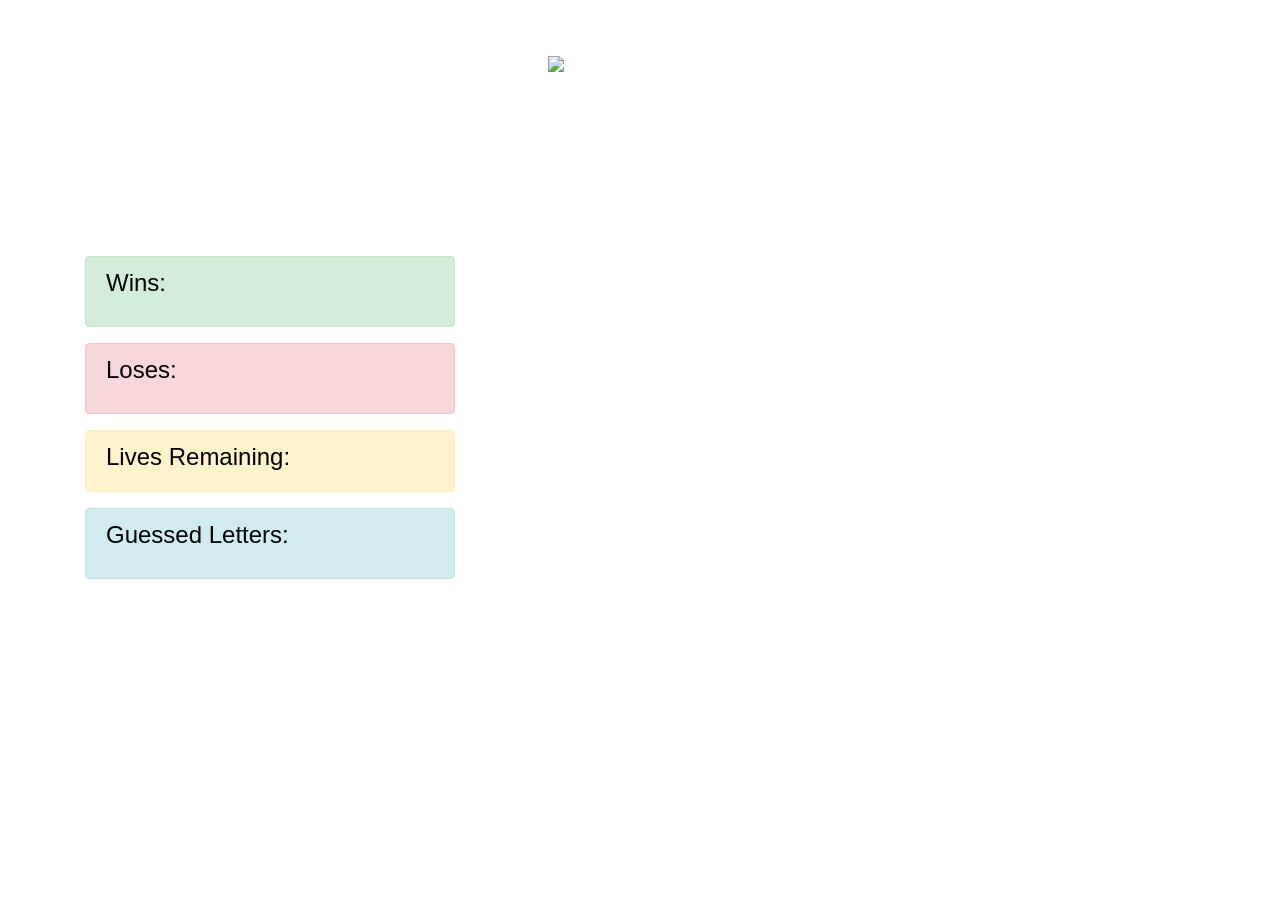
==== index.html @ 741bb67c "added styling for css and developed game.js file" ====
<!DOCTYPE html>
<html lang="en">
<head>
    <meta charset="UTF-8">
    <meta name="viewport" content="width=device-width, initial-scale=1.0">
    <meta http-equiv="X-UA-Compatible" content="ie=edge">
    <title>Document</title>
    <link rel="stylesheet" href="https://stackpath.bootstrapcdn.com/bootstrap/4.3.1/css/bootstrap.min.css" integrity="sha384-ggOyR0iXCbMQv3Xipma34MD+dH/1fQ784/j6cY/iJTQUOhcWr7x9JvoRxT2MZw1T" crossorigin="anonymous">
    <link rel="stylesheet" href="assets/css/style.css" type="text/css">
    
</head>
<body>
        <header class="main-header">
            <h1>Guess the 90's best hits</h1>
        </header>

        <div class="container-fluid" id="mainbody">
        <audio>    
            <source src="assets/sounds/mambo.mp3" type="audio/mp3">
        </audio>

        <div id="main-container" class="container">
            <div class="col-md-2 px-0 middle" id="mainpicture">
                <img class="img-fluid" src="https://d1w5e52g85ucd3.cloudfront.net/static/images/external/img/skybar/8861/1/flyer/back-to-the-90-s.png"  alt="throwback to the 90s">
            </div>
            <div class="left-side">
                <div class="wins alert alert-success col-md-4" role="alert">
                    <h4>Wins: </h4>
                    <p id="numWins"></p>
                </div>
                <div class="losses alert alert-danger col-md-4" role="alert">
                    <h4>Loses: </h4>
                    <p id="numLosses"></p>
                </div>
            </div>
            <div class="right-side"></div>
            <div class="numGuesses alert alert-warning col-md-4" role="alert">
                    <h4><span id="numGuesses"></span>Lives Remaining: </h4>
            </div>
            <div class="guessedLetters alert alert-info col-md-4" role="alert">
                    <h4>Guessed Letters: </h4>
                    <p id="guessedLetters"></p>
            </div> 
            
            
            
        </div>
    </div>

    <link rel="stylesheet" href="assets/javascript/game.js" type="text/javascript">
    <script src="https://code.jquery.com/jquery-3.3.1.slim.min.js" integrity="sha384-q8i/X+965DzO0rT7abK41JStQIAqVgRVzpbzo5smXKp4YfRvH+8abtTE1Pi6jizo" crossorigin="anonymous"></script>
<script src="https://cdnjs.cloudflare.com/ajax/libs/popper.js/1.14.7/umd/popper.min.js" integrity="sha384-UO2eT0CpHqdSJQ6hJty5KVphtPhzWj9WO1clHTMGa3JDZwrnQq4sF86dIHNDz0W1" crossorigin="anonymous"></script>
<script src="https://stackpath.bootstrapcdn.com/bootstrap/4.3.1/js/bootstrap.min.js" integrity="sha384-JjSmVgyd0p3pXB1rRibZUAYoIIy6OrQ6VrjIEaFf/nJGzIxFDsf4x0xIM+B07jRM" crossorigin="anonymous"></script>
</body>
</html>
---- assets/css/style.css ----
body {
    font-family: Arial, "Helvetica Neue", Helvetica, sans-serif;
    font-size: 24px;
    line-height: 40px;
    color: white;
    background: url("https://www.pedestrian.tv/content/uploads/2019/05/will-smith-90s-site-637x397.png")
  }
  
  * {
    box-sizing: border-box;
  }

.main-header{
    text-align: center;
}

h4 {
    color: black;
}





  #mainpicture {
    display: block;
    margin-left: auto;
    margin-right: auto;
    /* margin-top: 30px; */
    width: 100%;
    height: 200px;
}

  .mugShot {
    margin: 0 auto;
    text-align: center;
  }

  .pword{
    margin: 0 auto;
    max-width: 300px;
    text-align: center;
  }

  .cword{
    margin: 0 auto;
    max-width: autp;
    text-align: center;
    width: 18rem;
  }

  .score{
    margin: 0 auto;
    max-width: 300px;
    text-align: center;
  }

  .input{
    margin: 0 auto;
    max-width: 300px;
    text-align: center;
  }

  .hintz{
    margin: 0 auto;
    max-width: 300px;
    text-align: center;
  }
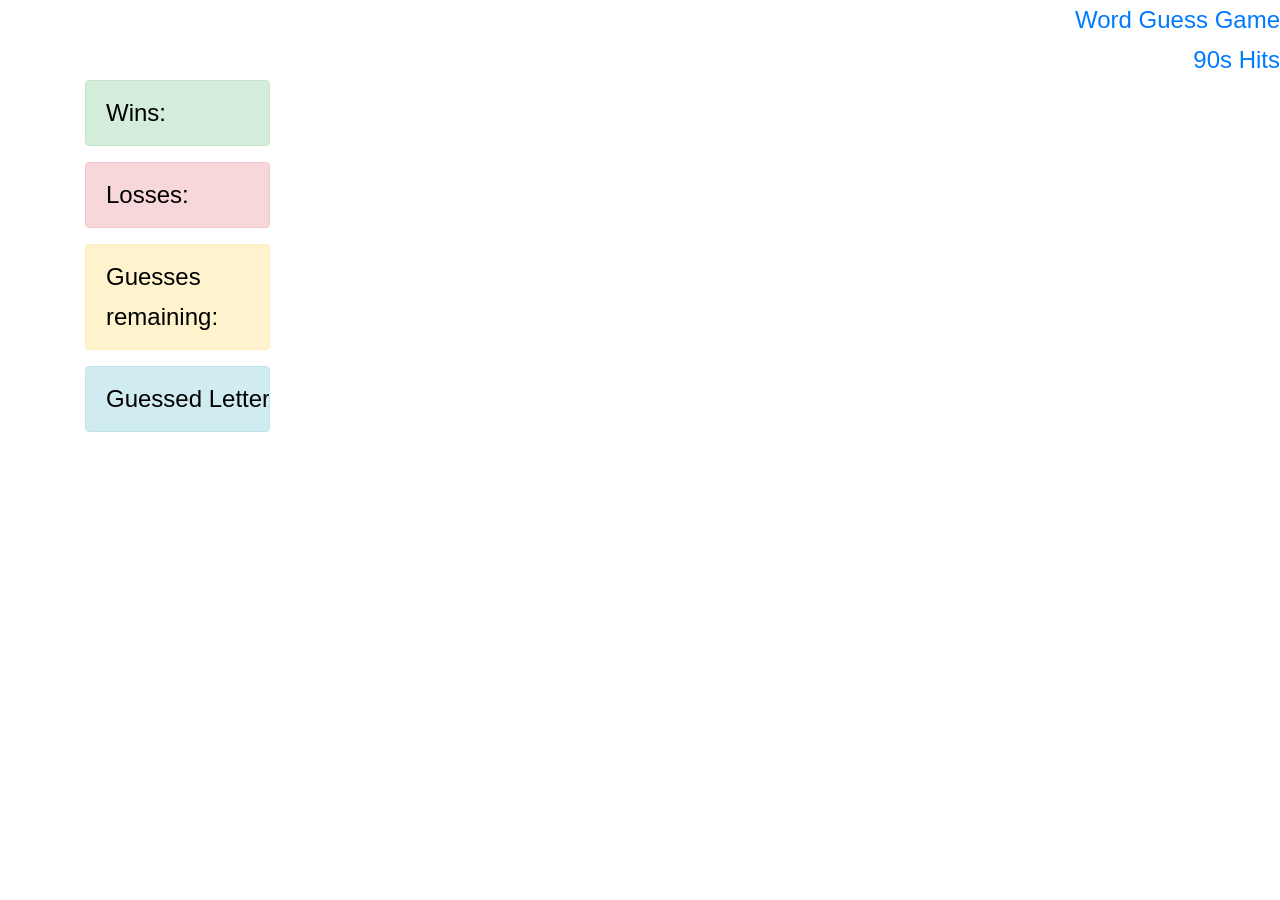
==== commit 917bb40a: "changed the styling for the index page and made sure js file is working" ====
--- a/index.html
+++ b/index.html
@@ -1,56 +1,57 @@
+
 <!DOCTYPE html>
-<html lang="en">
+<html>
 <head>
-    <meta charset="UTF-8">
-    <meta name="viewport" content="width=device-width, initial-scale=1.0">
-    <meta http-equiv="X-UA-Compatible" content="ie=edge">
-    <title>Document</title>
+    <meta name="viewport" content="width=device-width, initial-scale=1">
+
+    <title>Word Guess Game</title>
+
     <link rel="stylesheet" href="https://stackpath.bootstrapcdn.com/bootstrap/4.3.1/css/bootstrap.min.css" integrity="sha384-ggOyR0iXCbMQv3Xipma34MD+dH/1fQ784/j6cY/iJTQUOhcWr7x9JvoRxT2MZw1T" crossorigin="anonymous">
-    <link rel="stylesheet" href="assets/css/style.css" type="text/css">
-    
+    <link rel="stylesheet" href="assets/css/reset.css">
+    <link rel="stylesheet" href="assets/css/style.css">
 </head>
+
+
+
 <body>
-        <header class="main-header">
-            <h1>Guess the 90's best hits</h1>
-        </header>
+    <header class="main-header text-primary text-right">
+            <h1 class="">Word Guess Game</h1>
+            <h2>90s Hits</h2>
+    </header>
 
-        <div class="container-fluid" id="mainbody">
-        <audio>    
-            <source src="assets/sounds/mambo.mp3" type="audio/mp3">
-        </audio>
-
-        <div id="main-container" class="container">
-            <div class="col-md-2 px-0 middle" id="mainpicture">
-                <img class="img-fluid" src="https://d1w5e52g85ucd3.cloudfront.net/static/images/external/img/skybar/8861/1/flyer/back-to-the-90-s.png"  alt="throwback to the 90s">
-            </div>
-            <div class="left-side">
-                <div class="wins alert alert-success col-md-4" role="alert">
+    <main>
+        <div class="container">
+            <div class="left side">
+                <div class="wins col-md-2 alert alert-success" role="alert">
                     <h4>Wins: </h4>
                     <p id="numWins"></p>
                 </div>
-                <div class="losses alert alert-danger col-md-4" role="alert">
-                    <h4>Loses: </h4>
+                <div class="losses col-md-2 alert alert-danger" role="alert">
+                    <h4>Losses: </h4>
                     <p id="numLosses"></p>
                 </div>
+                <p id="answerWord" class="text-left"> </p>
             </div>
-            <div class="right-side"></div>
-            <div class="numGuesses alert alert-warning col-md-4" role="alert">
-                    <h4><span id="numGuesses"></span>Lives Remaining: </h4>
+            <div class="right-side">
+                <div class="numGuesses col-md-2 alert alert-warning" role="alert">
+                        <h4>Guesses remaining: </h4>
+                        <p id="numGuesses"></p>
+                </div>
+                <div class="guessedLetters col-md-2 alert alert-info hideOverflow" role="alert">
+                        <h4>Guessed Letter: </h4>
+                        <p id="guessedLetters"></p>
+                </div>
             </div>
-            <div class="guessedLetters alert alert-info col-md-4" role="alert">
-                    <h4>Guessed Letters: </h4>
-                    <p id="guessedLetters"></p>
-            </div> 
-            
-            
-            
         </div>
-    </div>
+    </main>
 
-    <link rel="stylesheet" href="assets/javascript/game.js" type="text/javascript">
+
+
     <script src="https://code.jquery.com/jquery-3.3.1.slim.min.js" integrity="sha384-q8i/X+965DzO0rT7abK41JStQIAqVgRVzpbzo5smXKp4YfRvH+8abtTE1Pi6jizo" crossorigin="anonymous"></script>
 <script src="https://cdnjs.cloudflare.com/ajax/libs/popper.js/1.14.7/umd/popper.min.js" integrity="sha384-UO2eT0CpHqdSJQ6hJty5KVphtPhzWj9WO1clHTMGa3JDZwrnQq4sF86dIHNDz0W1" crossorigin="anonymous"></script>
 <script src="https://stackpath.bootstrapcdn.com/bootstrap/4.3.1/js/bootstrap.min.js" integrity="sha384-JjSmVgyd0p3pXB1rRibZUAYoIIy6OrQ6VrjIEaFf/nJGzIxFDsf4x0xIM+B07jRM" crossorigin="anonymous"></script>
+    <script src="assets/javascript/game.js" type="text/javascript"></script>
 </body>
 </html>
 
+
--- a/assets/css/style.css
+++ b/assets/css/style.css
@@ -18,11 +18,7 @@
     color: black;
 }
 
-
-
-
-
-  #mainpicture {
+#mainpicture {
     display: block;
     margin-left: auto;
     margin-right: auto;
@@ -31,38 +27,11 @@
     height: 200px;
 }
 
-  .mugShot {
-    margin: 0 auto;
-    text-align: center;
-  }
+.hideOverflow {
 
-  .pword{
-    margin: 0 auto;
-    max-width: 300px;
-    text-align: center;
-  }
-
-  .cword{
-    margin: 0 auto;
-    max-width: autp;
-    text-align: center;
-    width: 18rem;
-  }
-
-  .score{
-    margin: 0 auto;
-    max-width: 300px;
-    text-align: center;
-  }
-
-  .input{
-    margin: 0 auto;
-    max-width: 300px;
-    text-align: center;
-  }
-
-  .hintz{
-    margin: 0 auto;
-    max-width: 300px;
-    text-align: center;
-  }+    overflow:hidden;
+    white-space:nowrap;
+    text-overflow:ellipsis;
+    width:100%;
+    display:block;
+}
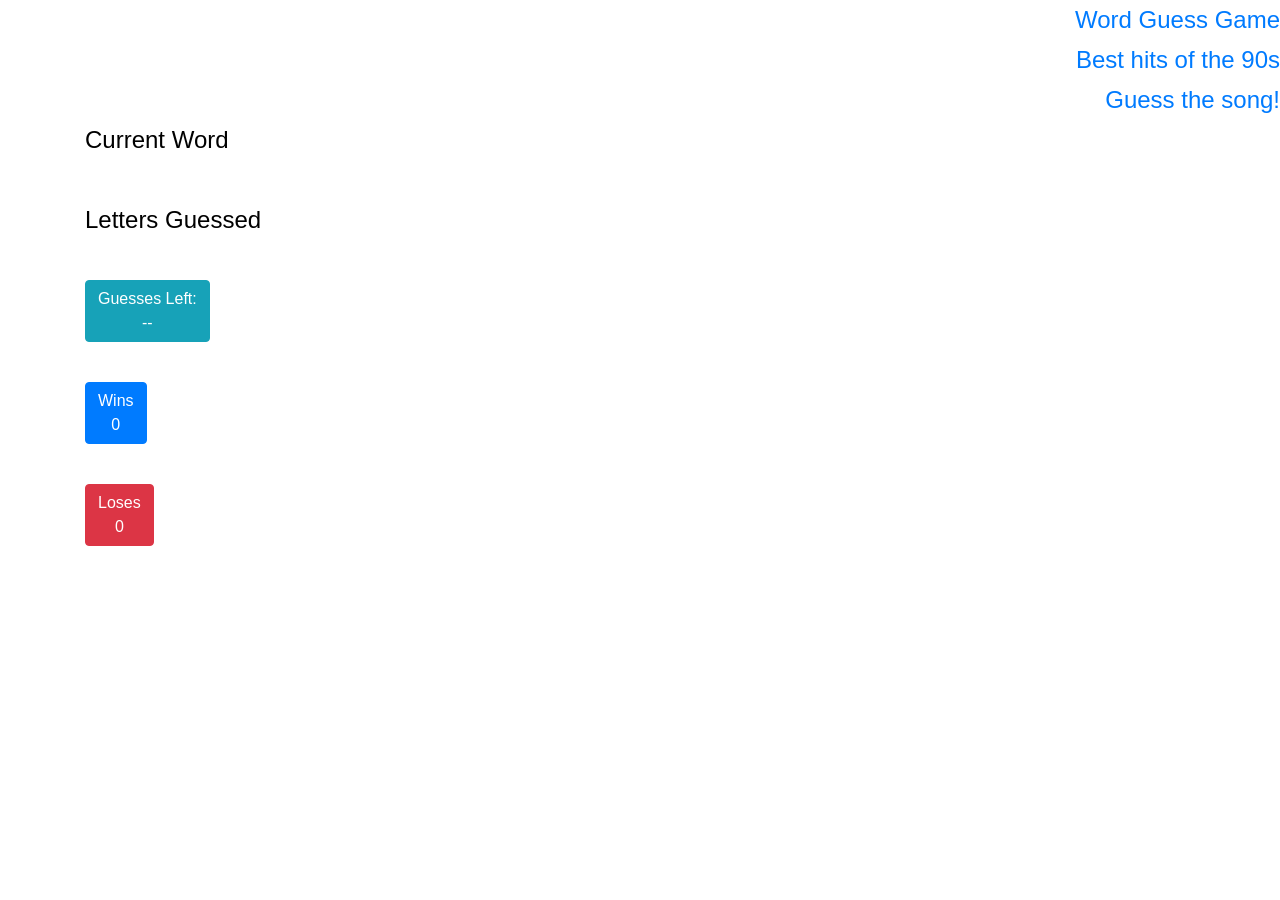
==== commit 3c7666c4: "changed the styling of the display to buttons" ====
--- a/index.html
+++ b/index.html
@@ -1,4 +1,3 @@
-
 <!DOCTYPE html>
 <html>
 <head>
@@ -6,7 +5,9 @@
 
     <title>Word Guess Game</title>
 
+    <link href="https://fonts.googleapis.com/css?family=Bangers|Josefin+Slab|Gaegu|Rancho|Titan+One|Bowlby+One" rel="stylesheet">
     <link rel="stylesheet" href="https://stackpath.bootstrapcdn.com/bootstrap/4.3.1/css/bootstrap.min.css" integrity="sha384-ggOyR0iXCbMQv3Xipma34MD+dH/1fQ784/j6cY/iJTQUOhcWr7x9JvoRxT2MZw1T" crossorigin="anonymous">
+
     <link rel="stylesheet" href="assets/css/reset.css">
     <link rel="stylesheet" href="assets/css/style.css">
 </head>
@@ -14,44 +15,52 @@
 
 
 <body>
-    <header class="main-header text-primary text-right">
-            <h1 class="">Word Guess Game</h1>
-            <h2>90s Hits</h2>
+    <header class="main-header text-right text-primary">
+            <h1>Word Guess Game</h1>
+            <h2>Best hits of the 90s</h2>
+            <h2 id="pressPlay">Guess the song!</h2>
     </header>
 
     <main>
         <div class="container">
-            <div class="left side">
-                <div class="wins col-md-2 alert alert-success" role="alert">
-                    <h4>Wins: </h4>
-                    <p id="numWins"></p>
+            <div id="randomSpace"> </div>
+            <h4>Current Word</h4>
+            <div id="currentWord"></div>
+            <br>
+            <div>
+                <h4>Letters Guessed</h4>
+                <div id="lettersGuessed">--</div>
+            </div>
+            <div class="rightSide">
+                    <div class="guessesLeft">
+                        <button type="button" class="btn btn-info">
+                            Guesses Left:
+                            <div id="guessesLeft">--</div> 
+                        </button>
+                    </div>    
+            </div>
+            <br>
+            <div class="leftSide">
+                <div class="wins">
+                    <button type="button" class="btn btn-primary">
+                        Wins
+                        <div id="wins">0</div>
+                    </button>
                 </div>
-                <div class="losses col-md-2 alert alert-danger" role="alert">
-                    <h4>Losses: </h4>
-                    <p id="numLosses"></p>
-                </div>
-                <p id="answerWord" class="text-left"> </p>
-            </div>
-            <div class="right-side">
-                <div class="numGuesses col-md-2 alert alert-warning" role="alert">
-                        <h4>Guesses remaining: </h4>
-                        <p id="numGuesses"></p>
-                </div>
-                <div class="guessedLetters col-md-2 alert alert-info hideOverflow" role="alert">
-                        <h4>Guessed Letter: </h4>
-                        <p id="guessedLetters"></p>
+                <br>
+                <div class="lastSide">
+                    <div class="loses">
+                        <button type="button" class="btn btn-danger">
+                            Loses
+                            <div id="loses">0</div>
+                        </button>
                 </div>
             </div>
-        </div>
     </main>
 
-
-
-    <script src="https://code.jquery.com/jquery-3.3.1.slim.min.js" integrity="sha384-q8i/X+965DzO0rT7abK41JStQIAqVgRVzpbzo5smXKp4YfRvH+8abtTE1Pi6jizo" crossorigin="anonymous"></script>
+<script src="assets/javascript/game.js" type="text/javascript"></script>
+<script src="https://code.jquery.com/jquery-3.3.1.slim.min.js" integrity="sha384-q8i/X+965DzO0rT7abK41JStQIAqVgRVzpbzo5smXKp4YfRvH+8abtTE1Pi6jizo" crossorigin="anonymous"></script>
 <script src="https://cdnjs.cloudflare.com/ajax/libs/popper.js/1.14.7/umd/popper.min.js" integrity="sha384-UO2eT0CpHqdSJQ6hJty5KVphtPhzWj9WO1clHTMGa3JDZwrnQq4sF86dIHNDz0W1" crossorigin="anonymous"></script>
 <script src="https://stackpath.bootstrapcdn.com/bootstrap/4.3.1/js/bootstrap.min.js" integrity="sha384-JjSmVgyd0p3pXB1rRibZUAYoIIy6OrQ6VrjIEaFf/nJGzIxFDsf4x0xIM+B07jRM" crossorigin="anonymous"></script>
-    <script src="assets/javascript/game.js" type="text/javascript"></script>
 </body>
-</html>
-
-
+</html>
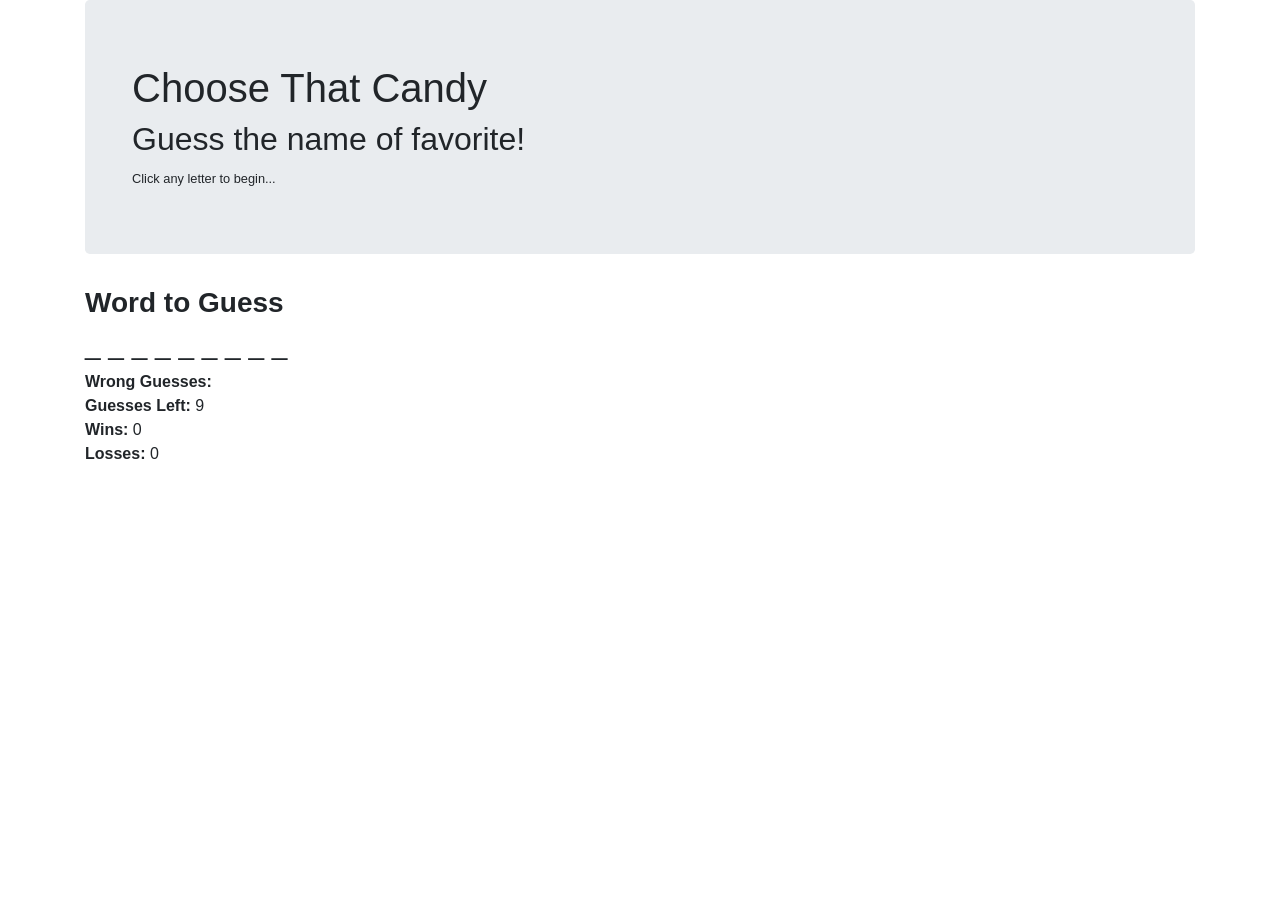
==== commit 1849260d: "removed card structure and re-organized html" ====
--- a/index.html
+++ b/index.html
@@ -5,59 +5,96 @@
 
     <title>Word Guess Game</title>
 
-    <link href="https://fonts.googleapis.com/css?family=Bangers|Josefin+Slab|Gaegu|Rancho|Titan+One|Bowlby+One" rel="stylesheet">
+    <link href="assets/css/style.css" rel="stylesheet">
     <link rel="stylesheet" href="https://stackpath.bootstrapcdn.com/bootstrap/4.3.1/css/bootstrap.min.css" integrity="sha384-ggOyR0iXCbMQv3Xipma34MD+dH/1fQ784/j6cY/iJTQUOhcWr7x9JvoRxT2MZw1T" crossorigin="anonymous">
 
-    <link rel="stylesheet" href="assets/css/reset.css">
-    <link rel="stylesheet" href="assets/css/style.css">
+    <!-- <link rel="stylesheet" href="assets/css/reset.css">
+    <link rel="stylesheet" href="assets/css/style.css"> -->
 </head>
+<body>
+    <!-- Bootstrap Container will hold everything. -->
+    <div class='container'>
 
-
-
-<body>
-    <header class="main-header text-right text-primary">
-            <h1>Word Guess Game</h1>
-            <h2>Best hits of the 90s</h2>
-            <h2 id="pressPlay">Guess the song!</h2>
-    </header>
-
-    <main>
-        <div class="container">
-            <div id="randomSpace"> </div>
-            <h4>Current Word</h4>
-            <div id="currentWord"></div>
-            <br>
-            <div>
-                <h4>Letters Guessed</h4>
-                <div id="lettersGuessed">--</div>
+            <!-- Jumbotron holds the title section. -->
+            <div class='jumbotron'>
+              <div class='container'>
+                <h1>Choose That Candy</h1>
+                <h2>Guess the name of favorite!</h2>
+                <small>Click any letter to begin...</small>
+              </div>
             </div>
-            <div class="rightSide">
-                    <div class="guessesLeft">
-                        <button type="button" class="btn btn-info">
-                            Guesses Left:
-                            <div id="guessesLeft">--</div> 
-                        </button>
-                    </div>    
+      
+            <!-- Game counters held here. Panels are being used to hold various sections. -->
+            <div class='row'>
+              <div class='col-lg-12'>
+      
+                <!-- First Panel: Holds the Word to Guess (blanks and guessed word). -->
+                <div class='panel panel-default'>
+                  <div class='panel-heading'>
+                    <h3 class='panel-title'><strong>Word to Guess</strong></h3>
+                  </div>
+      
+                  <div class='panel-body'>
+      
+                    <!-- This h3 section called word-blanks is what we'll be replacing with letters as the user guesses. Pay particular attention to the id called ***word-blanks***. We'll be referencing this in the JavaScript. -->
+                    <h3 id='word-blanks'>_ _ _ _ _ _ _ _ _ </h3>
+      
+                  </div>
+      
+                </div>
+      
+                <!-- Second Panel: Holds the list of Wrong User Guesses. -->
+                <div class='panel panel-default'>
+                  <div class='panel-body'>
+      
+                    <!-- This span section called wrong-guesses is where we will be dumping the wrong guesses. Pay particular attention to the id called ****wrong-guesses***. We'll be referencing this in the JavaScript. -->
+                    <strong>Wrong Guesses: </strong> <span id='wrong-guesses'></span>
+      
+                  </div>
+                </div>
+      
+                <!-- Third Panel: Holds the Number of Wrong Guesses. -->
+                <div class='panel panel-default'>
+                  <div class='panel-body'>
+      
+                    <!-- This span is where we'll dump the number of guesses left. Pay attention to the id called ****guesses-left**** we'll be referencing this in the JavaScript. -->
+                    <strong>Guesses Left: </strong> <span id='guesses-left'>9</span>
+      
+                  </div>
+      
+                </div>
+      
+                <!-- Fourth Panel: Holds the number of Wins. -->
+                <div class='panel panel-default'>
+      
+                  <div class='panel-body'>
+      
+                    <!-- This span called win-counter is where we'll be dumping the number of wins. Pay attention to the id called ****win-counter*** we'll be referencing this in the JavaScript. -->
+                    <strong>Wins: </strong> <span id='win-counter'>0</span>
+      
+                  </div>
+      
+                </div>
+      
+                <!-- Fifth Panel: Holds the number of Losses. -->
+                <div class='panel panel-default'>
+                  <div class='panel-body'>
+      
+                    <!-- This span called loss-counter is where we'll be dumping the number of losses. Pay attention to the id called ****loss-counter***; we'll be referencing this in the JavaScript. -->
+                    <strong>Losses: </strong> <span id='loss-counter'>0</span>
+      
+                  </div>
+      
+                </div>
+      
+              </div>
+      
             </div>
-            <br>
-            <div class="leftSide">
-                <div class="wins">
-                    <button type="button" class="btn btn-primary">
-                        Wins
-                        <div id="wins">0</div>
-                    </button>
-                </div>
-                <br>
-                <div class="lastSide">
-                    <div class="loses">
-                        <button type="button" class="btn btn-danger">
-                            Loses
-                            <div id="loses">0</div>
-                        </button>
-                </div>
-            </div>
-    </main>
-
+      
+          </div>
+      
+          <!-- Adds a link to the JavaScript file. Loaded at the bottom so it waits for the HTML content to display first. If you put this at the top it will crash, because the HTML IDs won't exist yet.-->
+          <script src='assets/javascript/game.js'></script>
 <script src="assets/javascript/game.js" type="text/javascript"></script>
 <script src="https://code.jquery.com/jquery-3.3.1.slim.min.js" integrity="sha384-q8i/X+965DzO0rT7abK41JStQIAqVgRVzpbzo5smXKp4YfRvH+8abtTE1Pi6jizo" crossorigin="anonymous"></script>
 <script src="https://cdnjs.cloudflare.com/ajax/libs/popper.js/1.14.7/umd/popper.min.js" integrity="sha384-UO2eT0CpHqdSJQ6hJty5KVphtPhzWj9WO1clHTMGa3JDZwrnQq4sF86dIHNDz0W1" crossorigin="anonymous"></script>
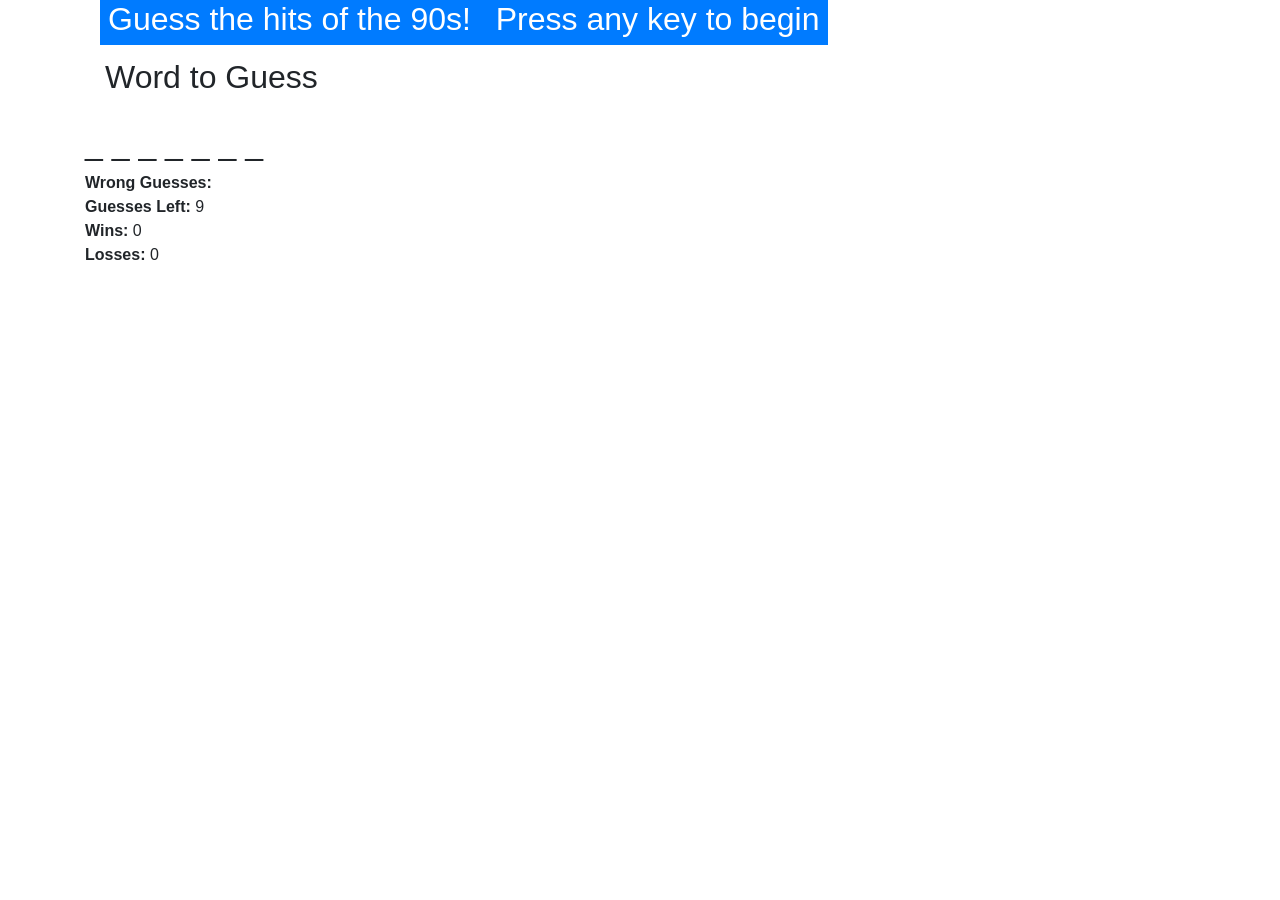
==== commit 2d48feb4: "made changes to the styling and added the mambo workable song that plays the entire song" ====
--- a/index.html
+++ b/index.html
@@ -16,28 +16,26 @@
     <div class='container'>
 
             <!-- Jumbotron holds the title section. -->
-            <div class='jumbotron'>
-              <div class='container'>
-                <h1>Choose That Candy</h1>
-                <h2>Guess the name of favorite!</h2>
-                <small>Click any letter to begin...</small>
-              </div>
-            </div>
-      
-            <!-- Game counters held here. Panels are being used to hold various sections. -->
+            <!-- <div class='jumbotron col-3'> -->
+                <div class="container">
+                  <h2 class="d-inline p-2 bg-primary text-white"> Guess the hits of the 90s! </h2>
+                  <h2 class="d-inline p-2 bg-primary text-white"> Press any key to begin </h2>
+                </div>
+              
+            <!-- Game counters held here. -->
             <div class='row'>
               <div class='col-lg-12'>
       
                 <!-- First Panel: Holds the Word to Guess (blanks and guessed word). -->
                 <div class='panel panel-default'>
                   <div class='panel-heading'>
-                    <h3 class='panel-title'><strong>Word to Guess</strong></h3>
+                    <h2 class='panel-title text-left'>Word to Guess</h2>
                   </div>
       
                   <div class='panel-body'>
       
                     <!-- This h3 section called word-blanks is what we'll be replacing with letters as the user guesses. Pay particular attention to the id called ***word-blanks***. We'll be referencing this in the JavaScript. -->
-                    <h3 id='word-blanks'>_ _ _ _ _ _ _ _ _ </h3>
+                    <h2 id='word-blanks'>_ _ _ _ _ _ _ _ _ </h2>
       
                   </div>
       
@@ -90,6 +88,9 @@
               </div>
       
             </div>
+            <audio id="audio" controls style = "display: none">
+              <source src="assets/sounds/mambo.mp3" type="audio/mp3">
+            </audio>
       
           </div>
       
--- a/assets/css/style.css
+++ b/assets/css/style.css
@@ -35,3 +35,11 @@
     width:100%;
     display:block;
 }
+
+div.panel-heading {
+    padding: 20px;
+}
+
+#word-blanks {
+    border-right: 10px;
+}
--- a/assets/css/style.css
+++ b/assets/css/style.css
@@ -35,3 +35,11 @@
     width:100%;
     display:block;
 }
+
+div.panel-heading {
+    padding: 20px;
+}
+
+#word-blanks {
+    border-right: 10px;
+}
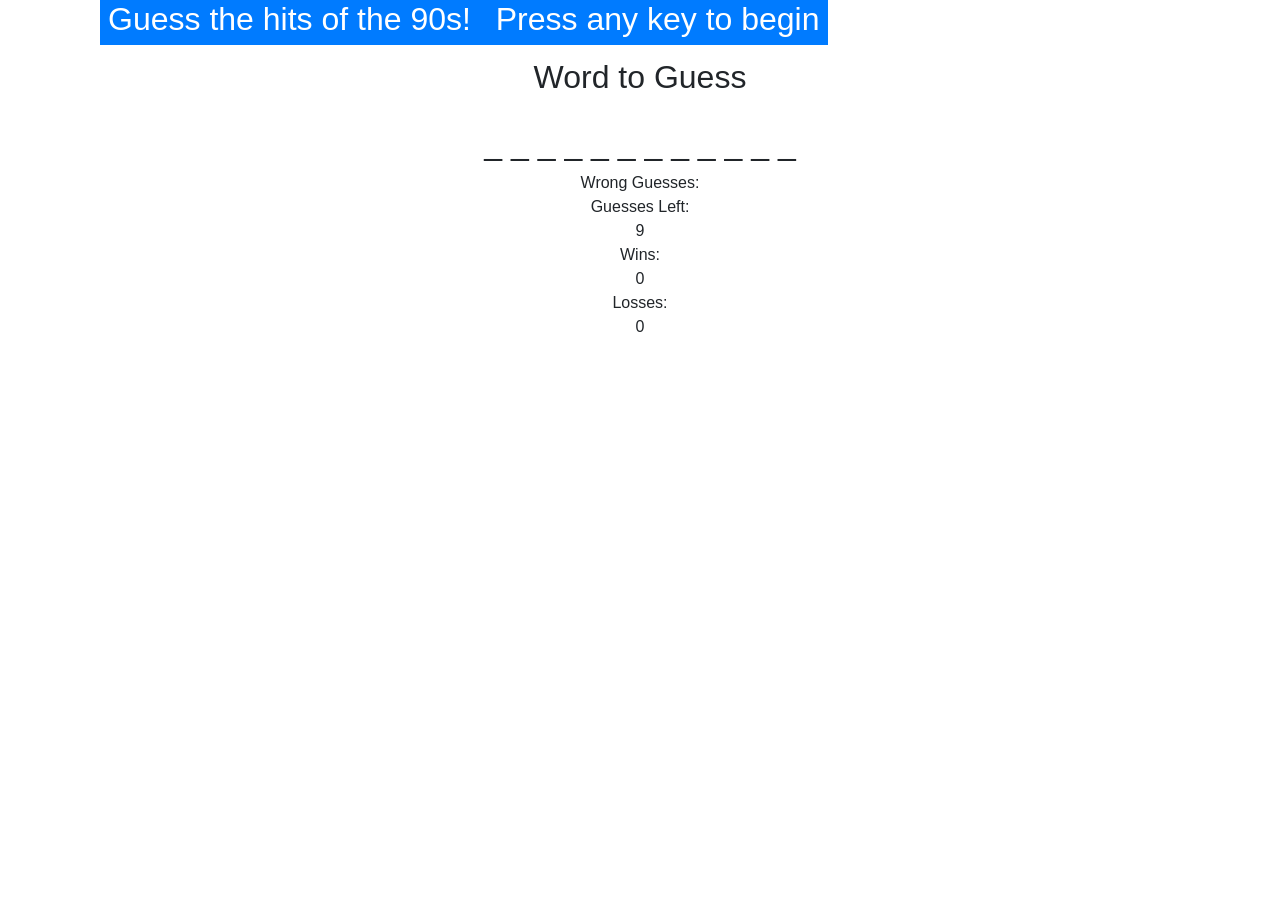
==== commit 255eb15f: "centered styling" ====
--- a/index.html
+++ b/index.html
@@ -18,7 +18,7 @@
             <!-- Jumbotron holds the title section. -->
             <!-- <div class='jumbotron col-3'> -->
                 <div class="container">
-                  <h2 class="d-inline p-2 bg-primary text-white"> Guess the hits of the 90s! </h2>
+                  <h2 class="d-inline p-2 bg-primary text-white" > Guess the hits of the 90s! </h2>
                   <h2 class="d-inline p-2 bg-primary text-white"> Press any key to begin </h2>
                 </div>
               
@@ -29,13 +29,13 @@
                 <!-- First Panel: Holds the Word to Guess (blanks and guessed word). -->
                 <div class='panel panel-default'>
                   <div class='panel-heading'>
-                    <h2 class='panel-title text-left'>Word to Guess</h2>
+                    <h2 class='panel-title centerTool' style="text-align: center;">Word to Guess</h2>
                   </div>
       
                   <div class='panel-body'>
       
-                    <!-- This h3 section called word-blanks is what we'll be replacing with letters as the user guesses. Pay particular attention to the id called ***word-blanks***. We'll be referencing this in the JavaScript. -->
-                    <h2 id='word-blanks'>_ _ _ _ _ _ _ _ _ </h2>
+                    <!-- This h2 section called word-blanks is what we'll be replacing with letters as the user guesses. Pay particular attention to the id called ***word-blanks***. We'll be referencing this in the JavaScript. -->
+                    <h2 id='word-blanks' class="centerTool">_ _ _ _ _ _ _ _ _ </h2>
       
                   </div>
       
@@ -46,7 +46,7 @@
                   <div class='panel-body'>
       
                     <!-- This span section called wrong-guesses is where we will be dumping the wrong guesses. Pay particular attention to the id called ****wrong-guesses***. We'll be referencing this in the JavaScript. -->
-                    <strong>Wrong Guesses: </strong> <span id='wrong-guesses'></span>
+                    <div id="wrong" class="centerTool">Wrong Guesses: </div> <div id='wrong-guesses' class="centerTool"></div>
       
                   </div>
                 </div>
@@ -56,7 +56,7 @@
                   <div class='panel-body'>
       
                     <!-- This span is where we'll dump the number of guesses left. Pay attention to the id called ****guesses-left**** we'll be referencing this in the JavaScript. -->
-                    <strong>Guesses Left: </strong> <span id='guesses-left'>9</span>
+                    <div class="centerTool">Guesses Left: </div> <div id='guesses-left' class="centerTool">9</div>
       
                   </div>
       
@@ -68,7 +68,7 @@
                   <div class='panel-body'>
       
                     <!-- This span called win-counter is where we'll be dumping the number of wins. Pay attention to the id called ****win-counter*** we'll be referencing this in the JavaScript. -->
-                    <strong>Wins: </strong> <span id='win-counter'>0</span>
+                    <div class="centerTool">Wins: </div> <div id='win-counter' class="centerTool">0</div>
       
                   </div>
       
@@ -79,7 +79,7 @@
                   <div class='panel-body'>
       
                     <!-- This span called loss-counter is where we'll be dumping the number of losses. Pay attention to the id called ****loss-counter***; we'll be referencing this in the JavaScript. -->
-                    <strong>Losses: </strong> <span id='loss-counter'>0</span>
+                    <div class="centerTool">Losses: </div> <div id='loss-counter' class="centerTool">0</div>
       
                   </div>
       
--- a/assets/css/style.css
+++ b/assets/css/style.css
@@ -17,6 +17,16 @@
 h4 {
     color: black;
 }
+
+h2, {
+    text-align: center;
+}
+
+.centerTool {
+    text-align: center;
+}
+
+
 
 #mainpicture {
     display: block;
--- a/assets/css/style.css
+++ b/assets/css/style.css
@@ -17,6 +17,16 @@
 h4 {
     color: black;
 }
+
+h2, {
+    text-align: center;
+}
+
+.centerTool {
+    text-align: center;
+}
+
+
 
 #mainpicture {
     display: block;
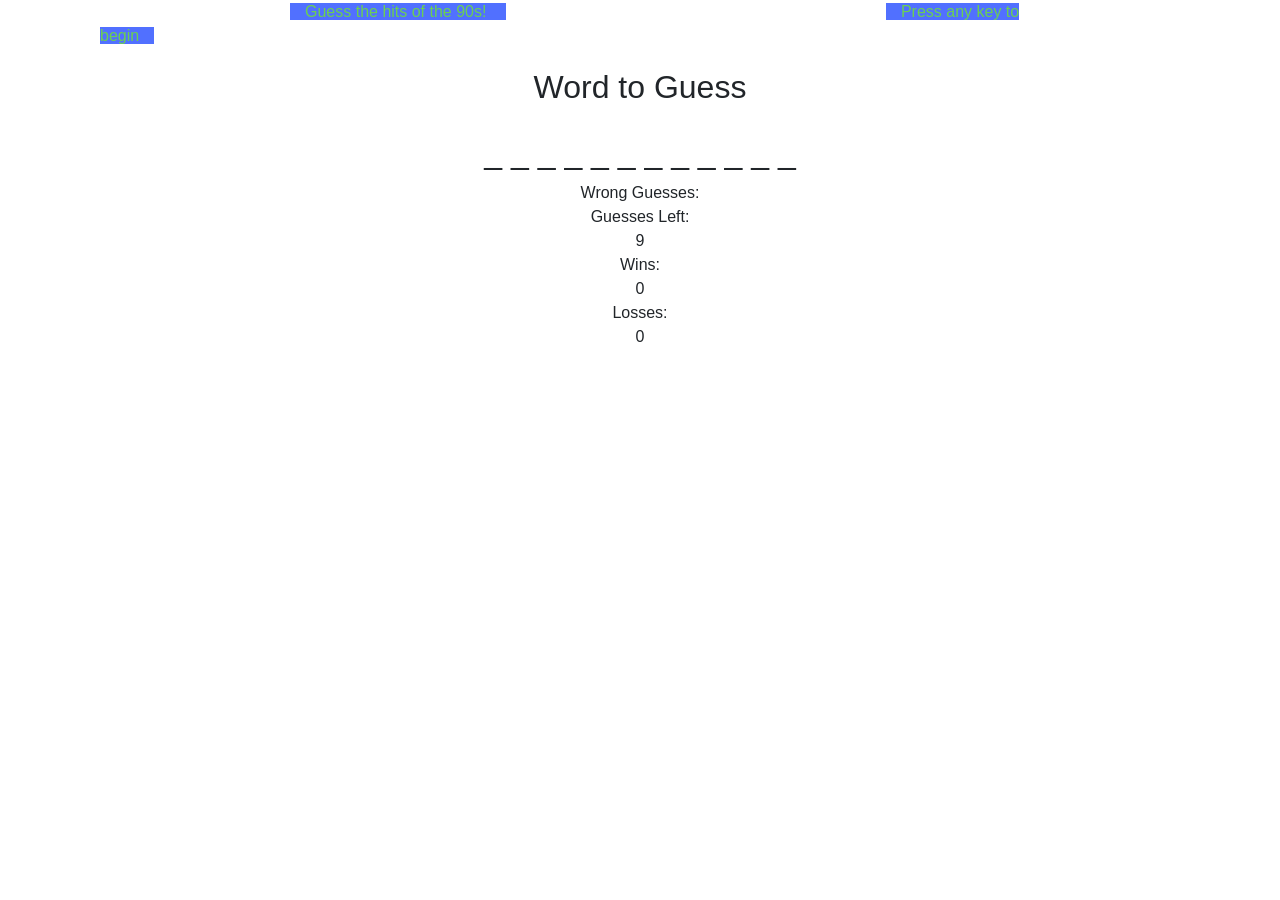
==== commit d3eb858b: "fixed the header styling and made it better looking" ====
--- a/index.html
+++ b/index.html
@@ -18,8 +18,8 @@
             <!-- Jumbotron holds the title section. -->
             <!-- <div class='jumbotron col-3'> -->
                 <div class="container">
-                  <h2 class="d-inline p-2 bg-primary text-white" > Guess the hits of the 90s! </h2>
-                  <h2 class="d-inline p-2 bg-primary text-white"> Press any key to begin </h2>
+                  <h6 class="d-inline col-md-3" id="heading"> Guess the hits of the 90s! </h6>
+                  <h6 class="d-inline col-md-3" id="heading"> Press any key to begin </h6>
                 </div>
               
             <!-- Game counters held here. -->
--- a/assets/css/style.css
+++ b/assets/css/style.css
@@ -26,8 +26,16 @@
     text-align: center;
 }
 
-
-
+#heading {
+    color: #6BD052;
+    background-color: #5170FF;
+    margin: 190px;
+    
+    
+}
+#sizing {
+    float: center;
+}
 #mainpicture {
     display: block;
     margin-left: auto;
--- a/assets/css/style.css
+++ b/assets/css/style.css
@@ -26,8 +26,16 @@
     text-align: center;
 }
 
-
-
+#heading {
+    color: #6BD052;
+    background-color: #5170FF;
+    margin: 190px;
+    
+    
+}
+#sizing {
+    float: center;
+}
 #mainpicture {
     display: block;
     margin-left: auto;
